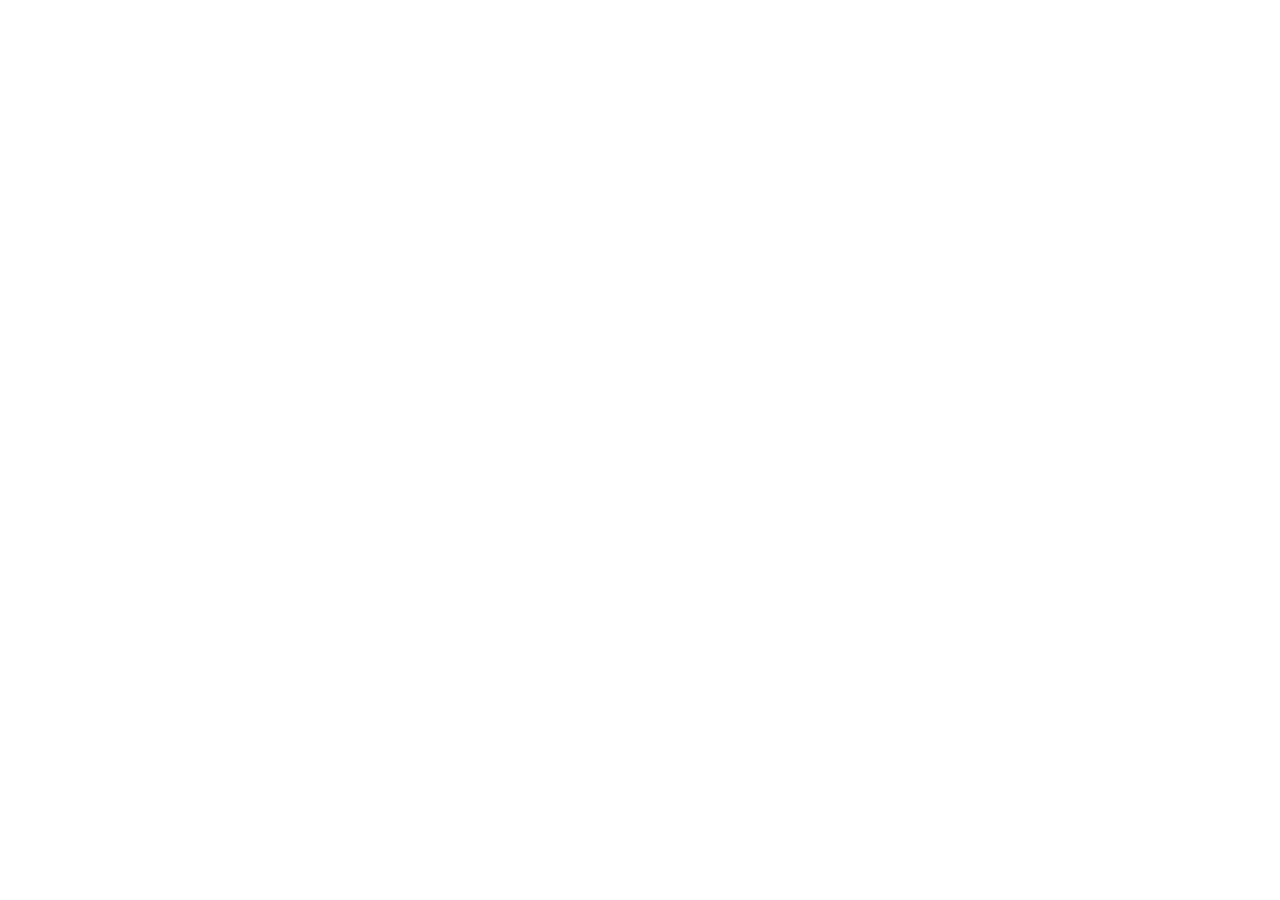
==== categories/index.html @ f535989b "Mise à jour du site avec les fichiers CSS" ====
<!DOCTYPE html>
<html lang="fr">
<head><script src="/-mon-portfolio/livereload.js?mindelay=10&amp;v=2&amp;port=1313&amp;path=-mon-portfolio/livereload" data-no-instant defer></script>
    <meta charset="UTF-8">
    <meta name="viewport" content="width=device-width, initial-scale=1.0">
    <title>Mon CV - Thibaud Perucca</title>
    
    <link rel="stylesheet" href="/css/style.css">
    <link rel="stylesheet" href="/css/base.css">
    
</head>
<body>
    

  <header class="Heading">
  
</header>

  

  <ul class="Tags">
    
  </ul>


</body>
</html>
---- css/style.css ----
.page-container {
    background-image: url('/images/image.jpg'); /* Assurez-vous de placer l'image dans 'static/images/' */
    background-size: cover;
    background-position: center;
    background-repeat: no-repeat;
}

/* Navbar */
.navbar {
    display: flex;
    gap: 20px;
    background-color: #333;
    padding: 10px;
    border-radius: 5px;
}

    .navbar a {
        color: white;
        text-decoration: none;
        padding: 10px;
    }

/* Sous-menu */
.dropdown {
    position: relative;
}

.dropdown-content {
    position: absolute;
    top: 100%;
    left: 0;
    background-color: #444;
    z-index: 10;
    display: none;
    padding: 10px;
    border-radius: 5px;
}

.dropdown:hover .dropdown-content {
    display: block;
}
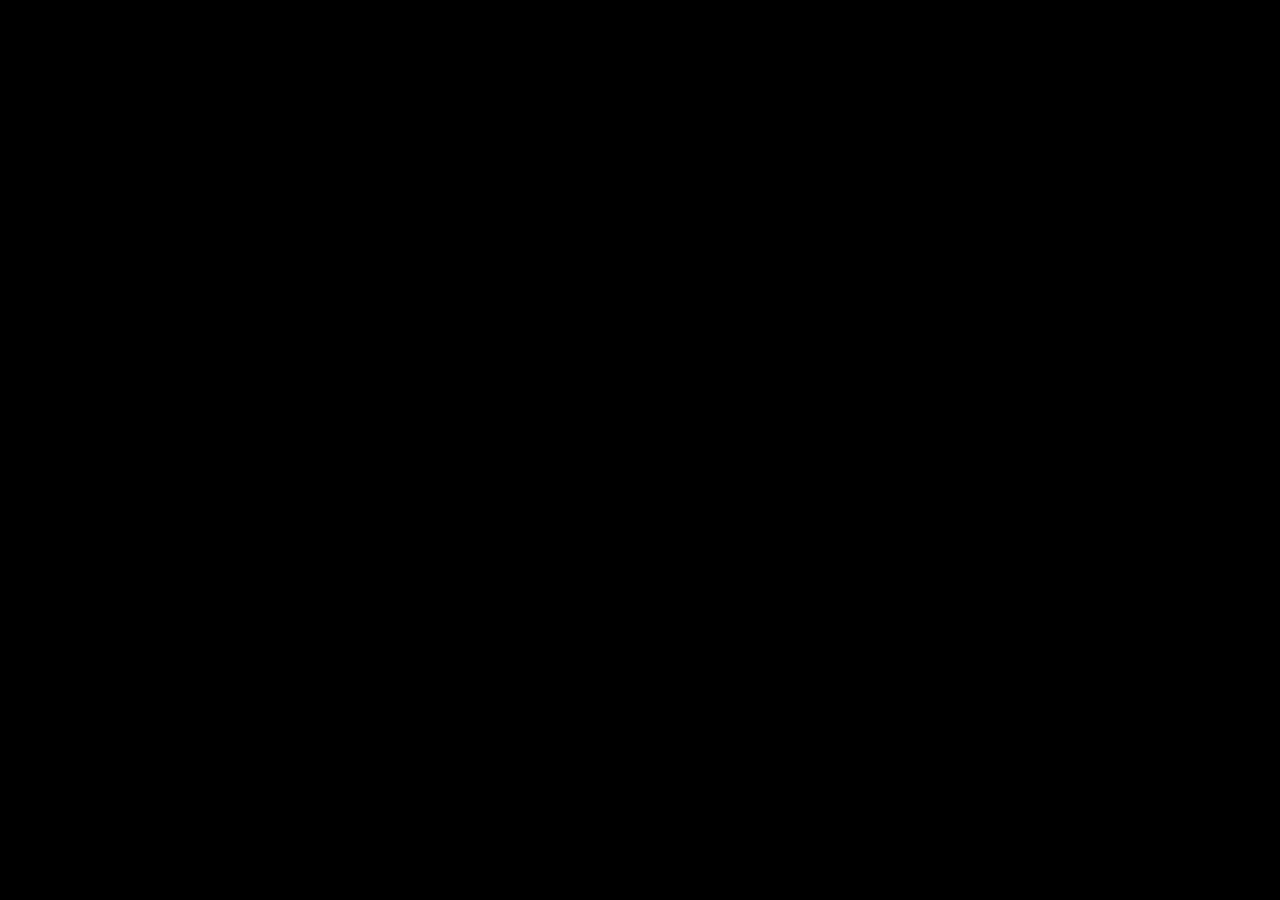
==== commit 1c0d2993: "a a" ====
--- a/categories/index.html
+++ b/categories/index.html
@@ -1,27 +1,19 @@
 <!DOCTYPE html>
 <html lang="fr">
-<head><script src="/-mon-portfolio/livereload.js?mindelay=10&amp;v=2&amp;port=1313&amp;path=-mon-portfolio/livereload" data-no-instant defer></script>
+<head>
     <meta charset="UTF-8">
     <meta name="viewport" content="width=device-width, initial-scale=1.0">
     <title>Mon CV - Thibaud Perucca</title>
-    
-    <link rel="stylesheet" href="/css/style.css">
-    <link rel="stylesheet" href="/css/base.css">
-    
+    <link rel="stylesheet" href="../css/style.css">
+    <link rel="stylesheet" href="../css/base.css">
 </head>
 <body>
-    
 
   <header class="Heading">
-  
-</header>
-
-  
+  </header>
 
   <ul class="Tags">
-    
   </ul>
-
 
 </body>
 </html>
--- a/css/style.css
+++ b/css/style.css
@@ -1,26 +1,70 @@
+body {
+    font-family: -apple-system, BlinkMacSystemFont, "Segoe UI", Roboto, Oxygen-Sans, Ubuntu, Cantarell, "Helvetica Neue", sans-serif;
+    background-color: #000000;
+    color: #FFFFFF;
+    margin: 0;
+    padding: 20px;
+    line-height: 1.6;
+    overflow-y: auto;
+}
+
+h1 {
+    text-align: center;
+    color: purple;
+    margin: 0;
+    padding-bottom: 10px;
+}
+
 .page-container {
-    background-image: url('/images/image.jpg'); /* Assurez-vous de placer l'image dans 'static/images/' */
+    background-image: url('../images/image.jpg');
     background-size: cover;
     background-position: center;
     background-repeat: no-repeat;
+    min-height: 100vh;
+    display: flex;
+    flex-direction: column;
+    justify-content: flex-start;
+    padding: 40px;
+    box-sizing: border-box;
+    overflow: auto;
+    height: auto;
+    flex-grow: 1;
 }
 
-/* Navbar */
+.page-container * {
+    margin: 0;
+}
+
+.page-container h1 {
+    text-align: center;
+    font-size: 2rem;
+}
+
+.page-container p {
+    font-size: 1.2rem;
+    line-height: 1.6;
+}
+
 .navbar {
     display: flex;
     gap: 20px;
     background-color: #333;
     padding: 10px;
     border-radius: 5px;
+    margin-bottom: 20px;
 }
 
-    .navbar a {
-        color: white;
-        text-decoration: none;
-        padding: 10px;
-    }
+.navbar a {
+    color: white;
+    text-decoration: none;
+    padding: 10px;
+    border-radius: 5px;
+}
 
-/* Sous-menu */
+.navbar a:hover {
+    background-color: #555;
+}
+
 .dropdown {
     position: relative;
 }
@@ -29,13 +73,91 @@
     position: absolute;
     top: 100%;
     left: 0;
-    background-color: #444;
     z-index: 10;
     display: none;
     padding: 10px;
     border-radius: 5px;
+    width: 200px;
+    background-color: #333;
+    max-height: none;
 }
 
 .dropdown:hover .dropdown-content {
     display: block;
 }
+
+.dropdown-content a {
+    color: white;
+    text-decoration: none;
+    padding: 10px;
+    display: block;
+}
+
+.dropdown-content a:hover {
+    background-color: #555;
+}
+
+.main-collapsible, .sub-collapsible {
+    cursor: pointer;
+    font-weight: bold;
+    color: #000000 !important;
+    text-align: center;
+    padding: 10px 0;
+    border-bottom: 1px solid #ccc;
+    margin-top: 10px;
+    border-radius: 5px;
+    transition: background-color 0.3s ease;
+}
+
+.main-collapsible {
+    background-color: #12bbd9;
+}
+
+.sub-collapsible {
+    background-color: #FFFFFF;
+}
+
+.main-collapsible:hover, .sub-collapsible:hover {
+    background-color: #ddd;
+}
+
+.main-collapsible-content, .sub-collapsible-content {
+    max-height: 0;
+    overflow: hidden;
+    transition: max-height 0.5s ease-out, padding 0.5s ease-out;
+    background-color: #676767;
+    padding: 0 10px;
+    border-radius: 5px;
+}
+
+.main-collapsible-content.open, .sub-collapsible-content.open {
+    max-height: 100vh;
+    padding: 10px;
+}
+
+.personal-info {
+    text-align: center;
+}
+
+@media screen and (max-width: 768px) {
+    .navbar {
+        flex-direction: column;
+        gap: 10px;
+    }
+
+    .dropdown-content {
+        width: 100%;
+    }
+
+    .page-container {
+        padding: 10px;
+    }
+
+    .main-collapsible, .sub-collapsible {
+        padding: 15px 0;
+    }
+
+    h1 {
+        font-size: 2rem;
+    }
+}
--- a/css/base.css
+++ b/css/base.css
@@ -0,0 +1 @@
+/* This file intentionally left empty - styles are in style.css */
